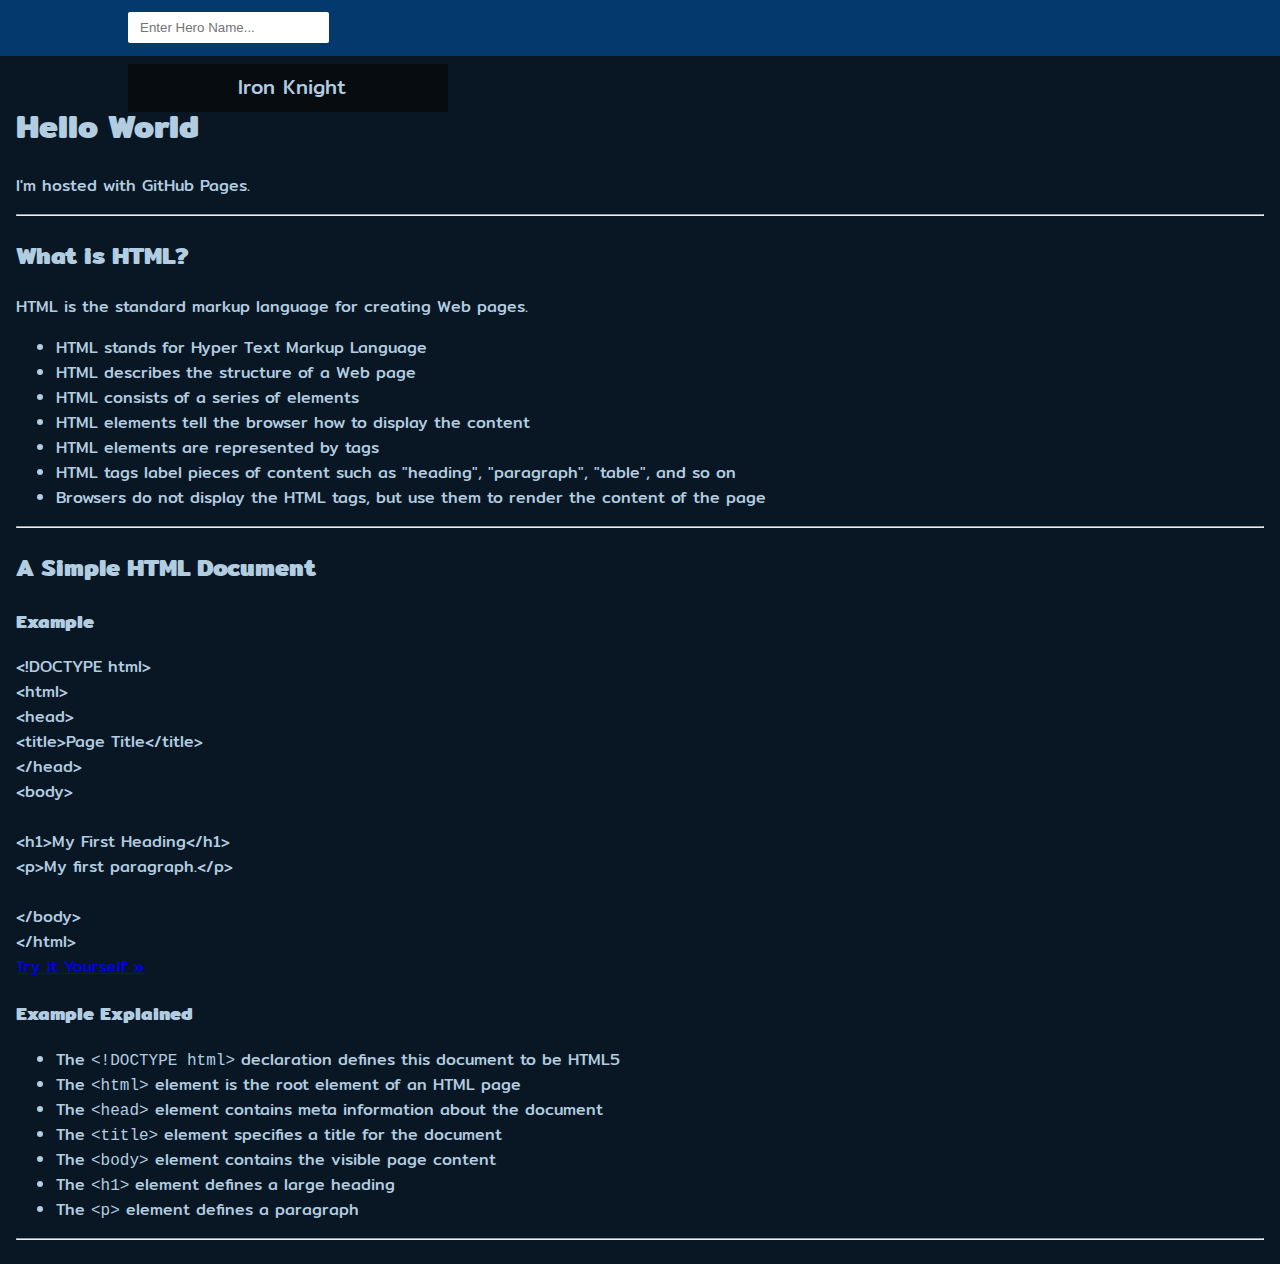
==== index.html @ 99d3cbf3 "test" ====
<!DOCTYPE html>
<head>

    <link rel="stylesheet" href="css/style.css">
    <link rel="stylesheet" href="https://fonts.googleapis.com/css?family=Mitr&display=swap" >
    <script src="js/jquery-3.4.1.js"></script>
    <script src="js/heroes.js"></script>
    
    


</head>


<html>
<body>
    <nav class="navbar">
        <div style="margin-left:8rem; height: 3rem;">
            <input type="text" autocomplete="off" name="heroName" id="heroName" placeholder="Enter Hero Name..." onkeyup="populateHeroes(this)" style=" top:25%; position: relative; padding: 0.5rem 0.75rem; border: 0px solid; border-radius: 2px; ">
        </div>
        <div id="resultsContainer">
            <ul class="heroResults">
                <li class="resultsList">
                    <a class="resultsImg" style="background: url(https://sites.google.com/site/llsthum/img.jpg) 0px 0px;"></a>
                    <a class="resultsTxt">Iron Knight</a>
                </li>

            </ul>
        
        </div>
        <script>$("#resultsContainer").hide();</script>
    </nav>
    
    <main>
        <h1>Hello World</h1>
        <p>I'm hosted with GitHub Pages.</p>

        <div>
            <hr>

<h2>What is HTML?</h2>
<p>HTML is the standard markup language for creating Web pages.</p>
<ul>
<li>HTML stands for Hyper Text Markup Language</li>
  <li>HTML describes the structure of a Web page</li>
  <li>HTML consists of a series of elements</li>
  <li>HTML elements tell the browser how to display the content</li>
  <li>HTML elements are represented by tags</li>
  <li>HTML tags label pieces of content such as &quot;heading&quot;, &quot;paragraph&quot;, &quot;table&quot;, and so on</li>
  <li>Browsers do not display the HTML tags, but use them to render the content of the page</li>
</ul>
<hr>

<h2>A Simple HTML Document</h2>
<div class="w3-example">
<h3>Example</h3>
<div class="w3-code notranslate htmlHigh">
 &lt;!DOCTYPE html&gt;<br>
&lt;html&gt;<br>&lt;head&gt;<br>&lt;title&gt;Page Title&lt;/title&gt;<br>
 &lt;/head&gt;<br>
&lt;body&gt;<br><br>&lt;h1&gt;My First Heading&lt;/h1&gt;<br>&lt;p&gt;My first paragraph.&lt;/p&gt;<br><br>
    &lt;/body&gt;<br>&lt;/html&gt;
</div>
<a target="_blank" href="tryit.asp?filename=tryhtml_intro" class="w3-btn w3-margin-bottom">Try it Yourself &raquo;</a>
</div>
<h3>Example Explained</h3>
<ul>
<li>The <code class="w3-codespan">&lt;!DOCTYPE html&gt;</code> declaration defines this document to be HTML5</li>
<li>The <code class="w3-codespan">&lt;html&gt;</code> element is the root element of an HTML 
page</li>
 <li>The <code class="w3-codespan">&lt;head&gt;</code> element contains meta information about the document</li>
 <li>The <code class="w3-codespan">&lt;title&gt;</code> element specifies a title for the document</li>
 <li>The <code class="w3-codespan">&lt;body&gt;</code> element contains the visible page content</li>
 <li>The <code class="w3-codespan">&lt;h1&gt;</code> element defines a large heading</li>
 <li>The <code class="w3-codespan">&lt;p&gt;</code> element defines a paragraph</li>
</ul>
<hr>
        </div>
        </main>

</body>

</html>
---- css/style.css ----
:root {
    font-size: 16px;
    font-family: 'Mitr';
    --text-primary:#6497b1;
    --text-secondary:#b3cde0;
    --bg-pimary:#03396c;
    --bg-secondary: #091724;
}

body {
    color: #b3cde0;
    background-color :#091724;
    margin: 0;
    padding: 0;
}

main {
    margin-top: 4rem;
    padding: 1rem;
}

.navbar {
    top: 0;
    height: 3.5rem;
    width: 100%;
    position: fixed;
    background-color: var(--bg-pimary);
    z-index: 1;
}

#resultsContainer {
    position: relative;
    z-index: 600;
    margin-top: 0rem;
    margin-left: 8rem;
    max-width: 20rem;
    background-color: #070c11;
}

.heroResults {

    list-style-type: none;
    max-width: 20rem;
    

    

}

.resultsImg {
    z-index: 700;
    padding-bottom: 0;
    height: 48px;
    width: 48px;
    display: inline-block;
    vertical-align: -18px;
    position: relative;
}

.resultsTxt {
    position: relative;
    margin-left: 1rem;
    font-size: 20px;
}

.resultsList {
    margin-bottom: 5px;
    display: block;
}
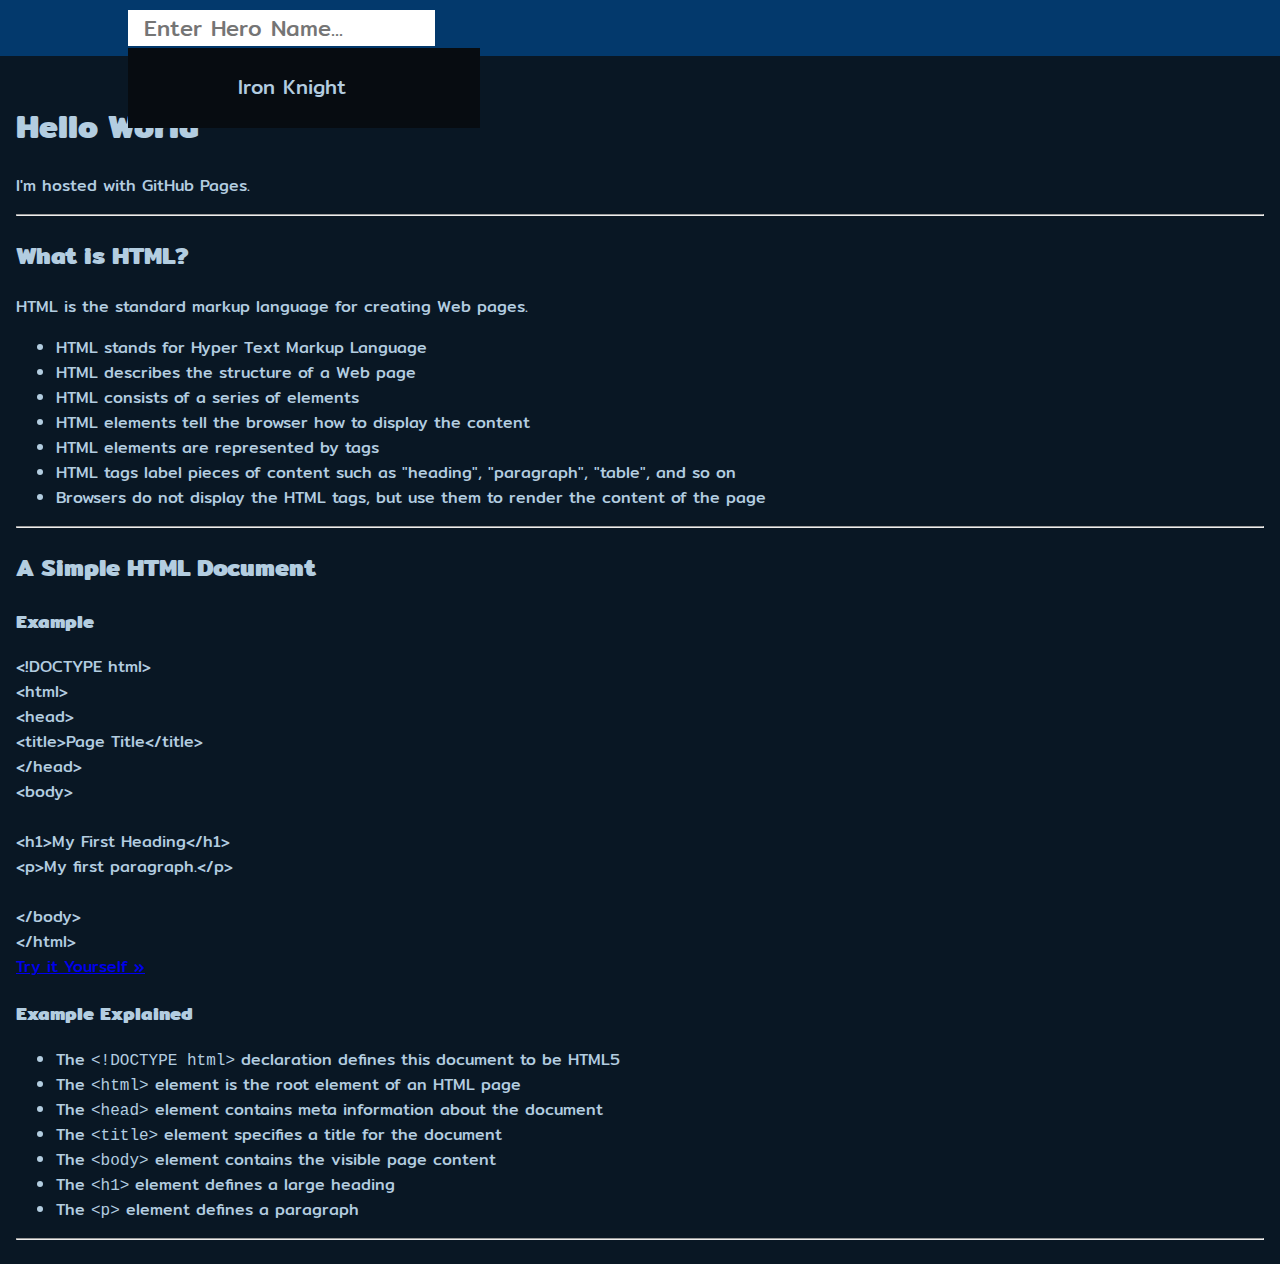
==== commit 98fe2603: "test" ====
--- a/index.html
+++ b/index.html
@@ -16,7 +16,7 @@
 <body>
     <nav class="navbar">
         <div style="margin-left:8rem; height: 3rem;">
-            <input type="text" autocomplete="off" name="heroName" id="heroName" placeholder="Enter Hero Name..." onkeyup="populateHeroes(this)" style=" top:25%; position: relative; padding: 0.5rem 0.75rem; border: 0px solid; border-radius: 2px; ">
+            <input class="heroInput" type="text" autocomplete="off" name="heroName" id="heroName" placeholder="Enter Hero Name..." onkeyup="populateHeroes(this)">
         </div>
         <div id="resultsContainer">
             <ul class="heroResults">
--- a/css/style.css
+++ b/css/style.css
@@ -28,23 +28,29 @@
     z-index: 1;
 }
 
+.heroInput {
+    margin-top: 0.6rem;
+    font-family: 'Mitr';
+    font-size: 22px;    
+    border: none;
+    padding-left: 1rem;
+}
+
 #resultsContainer {
     position: relative;
     z-index: 600;
-    margin-top: 0rem;
     margin-left: 8rem;
-    max-width: 20rem;
+    width: 22rem;
+
+    max-height: 30rem;
     background-color: #070c11;
+    overflow: scroll;
 }
 
 .heroResults {
 
     list-style-type: none;
-    max-width: 20rem;
     
-
-    
-
 }
 
 .resultsImg {
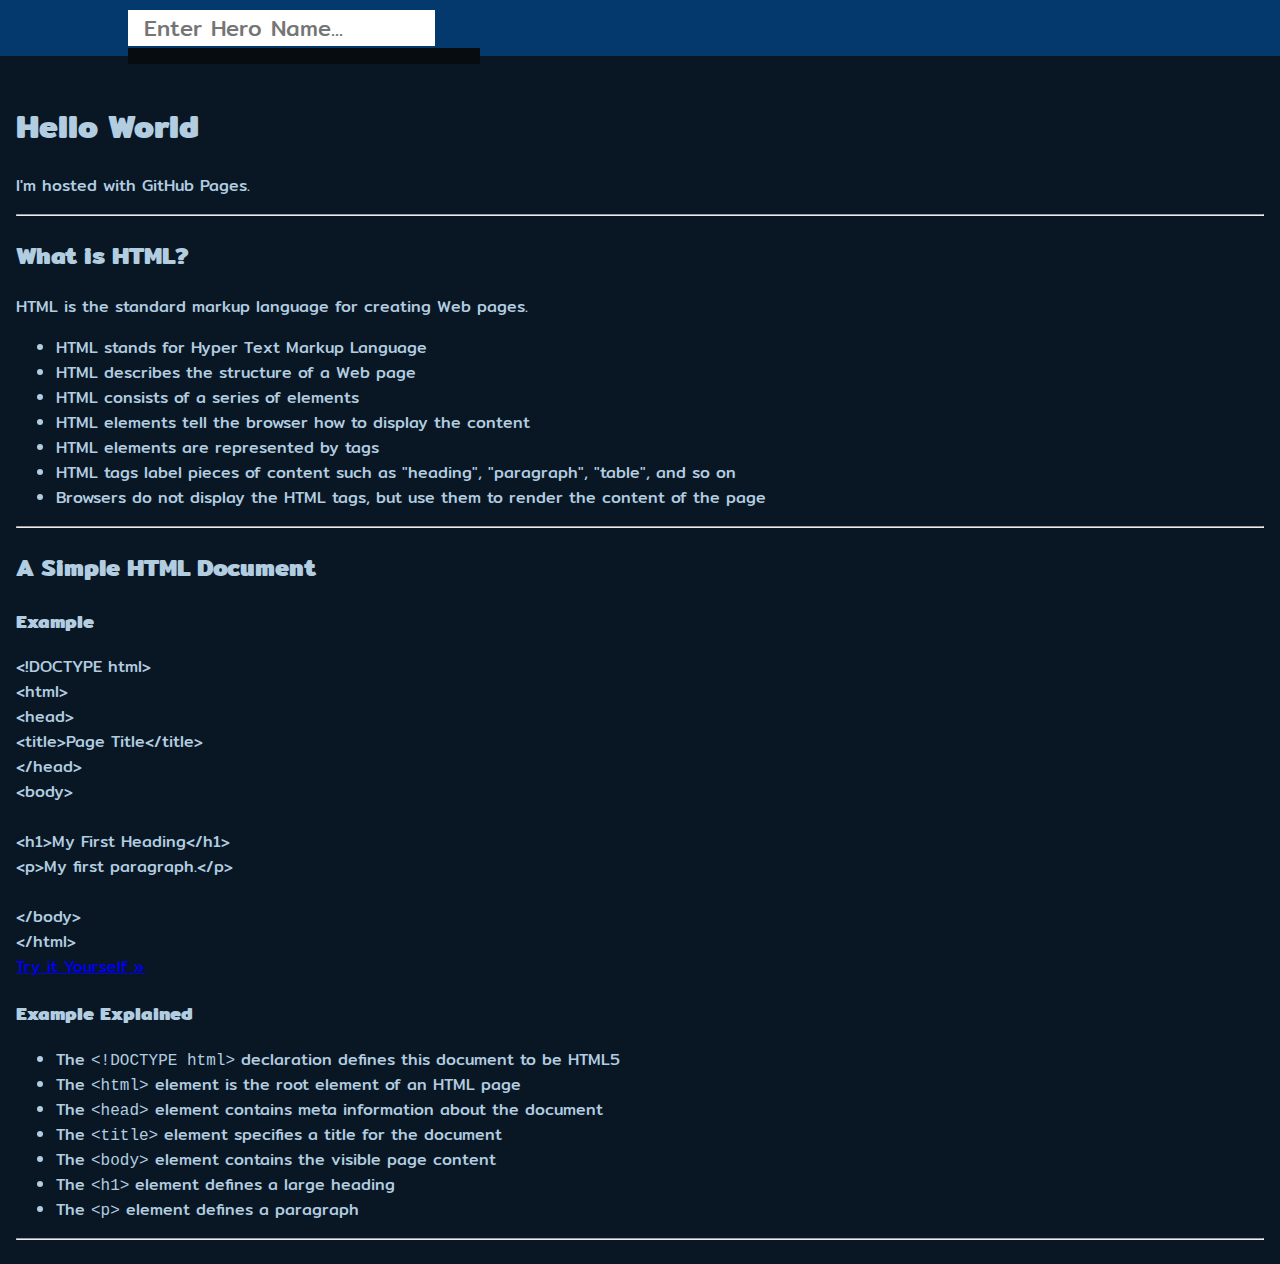
==== commit d4b08cbf: "Update index.html" ====
--- a/index.html
+++ b/index.html
@@ -20,10 +20,7 @@
         </div>
         <div id="resultsContainer">
             <ul class="heroResults">
-                <li class="resultsList">
-                    <a class="resultsImg" style="background: url(https://sites.google.com/site/llsthum/img.jpg) 0px 0px;"></a>
-                    <a class="resultsTxt">Iron Knight</a>
-                </li>
+                
 
             </ul>
         
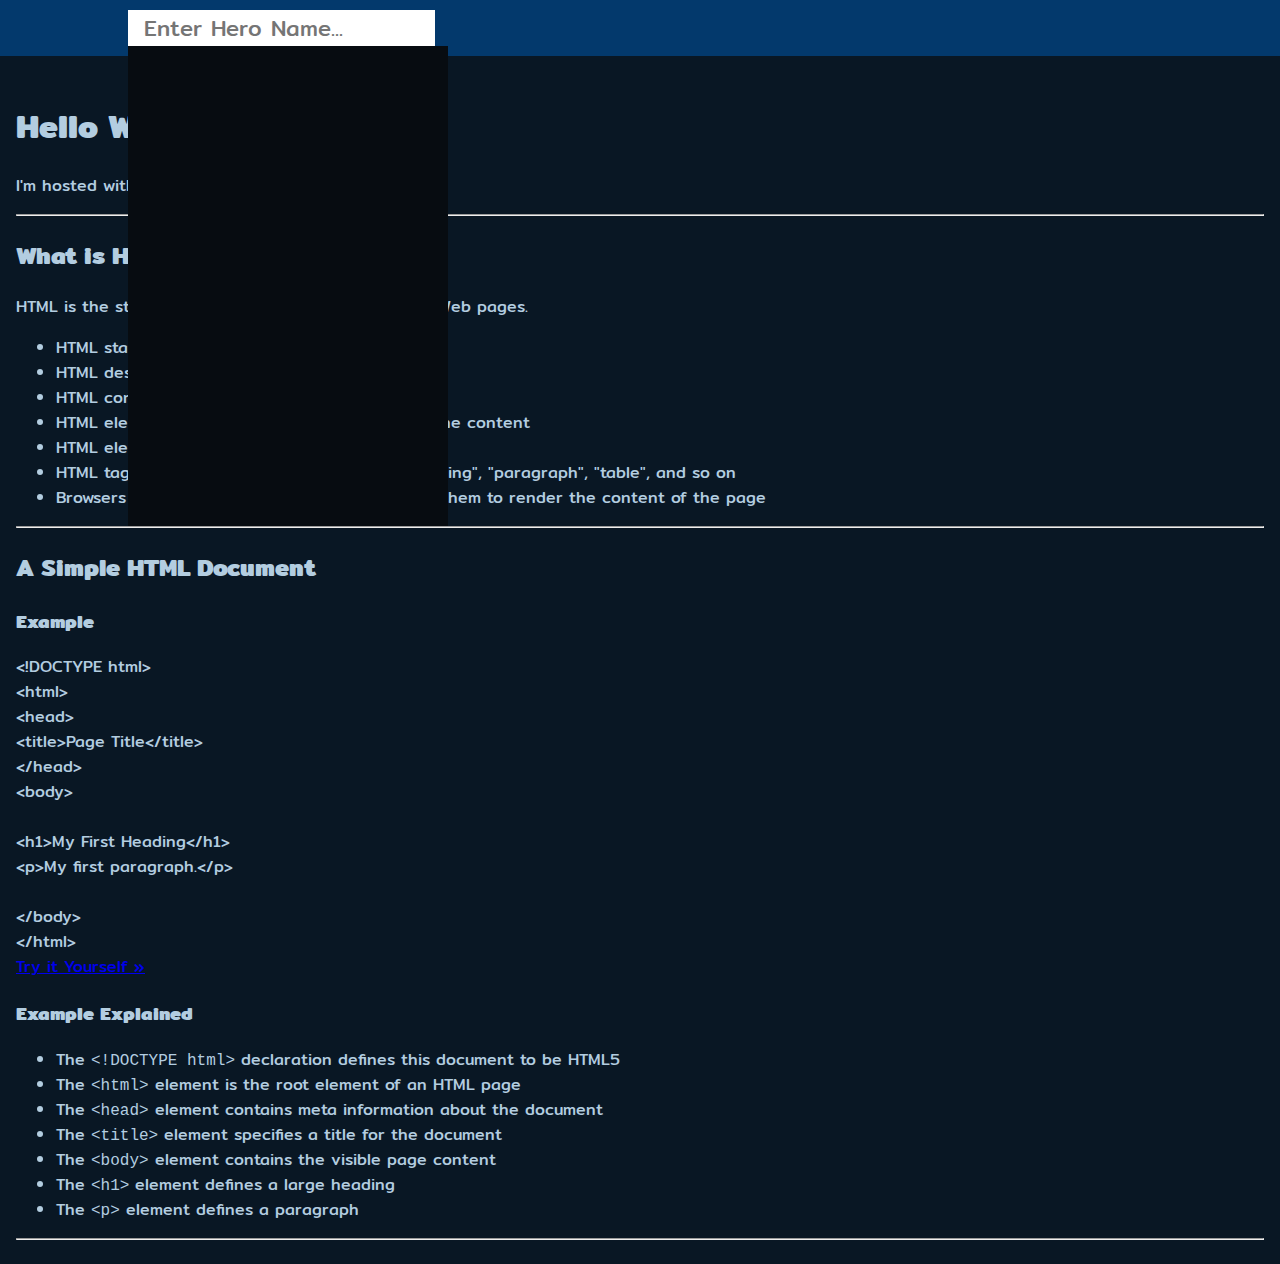
==== commit 0239049e: "search redesign w/ animation" ====
--- a/index.html
+++ b/index.html
@@ -16,19 +16,17 @@
 <body>
     <nav class="navbar">
         <div style="margin-left:8rem; height: 3rem;">
-            <input class="heroInput" type="text" autocomplete="off" name="heroName" id="heroName" placeholder="Enter Hero Name..." onkeyup="populateHeroes(this)">
+            <input class="heroInput" type="text" autocomplete="off" name="heroName" id="heroName" placeholder="Enter Hero Name..." onkeyup="filterHeroes(this)" >
+            <div id="resultsContainer">
+
+            </div>
         </div>
-        <div id="resultsContainer">
-            <ul class="heroResults">
-                
-
-            </ul>
         
-        </div>
         <script>$("#resultsContainer").hide();</script>
     </nav>
     
     <main>
+        
         <h1>Hello World</h1>
         <p>I'm hosted with GitHub Pages.</p>
 
--- a/css/style.css
+++ b/css/style.css
@@ -39,12 +39,11 @@
 #resultsContainer {
     position: relative;
     z-index: 600;
-    margin-left: 8rem;
-    width: 22rem;
-
-    max-height: 30rem;
+    width: 20rem;
+    height: 30rem;
     background-color: #070c11;
-    overflow: scroll;
+    overflow-y: scroll;
+    overflow-x: hidden;
 }
 
 .heroResults {
@@ -58,6 +57,7 @@
     padding-bottom: 0;
     height: 48px;
     width: 48px;
+    margin-left: 5px;
     display: inline-block;
     vertical-align: -18px;
     position: relative;
@@ -67,9 +67,18 @@
     position: relative;
     margin-left: 1rem;
     font-size: 20px;
+    display: inline;
 }
 
 .resultsList {
     margin-bottom: 5px;
     display: block;
+}
+
+.txt {
+    color: var(--text-primary);
+}
+
+.hlTxt {
+    color: darkorange;
 }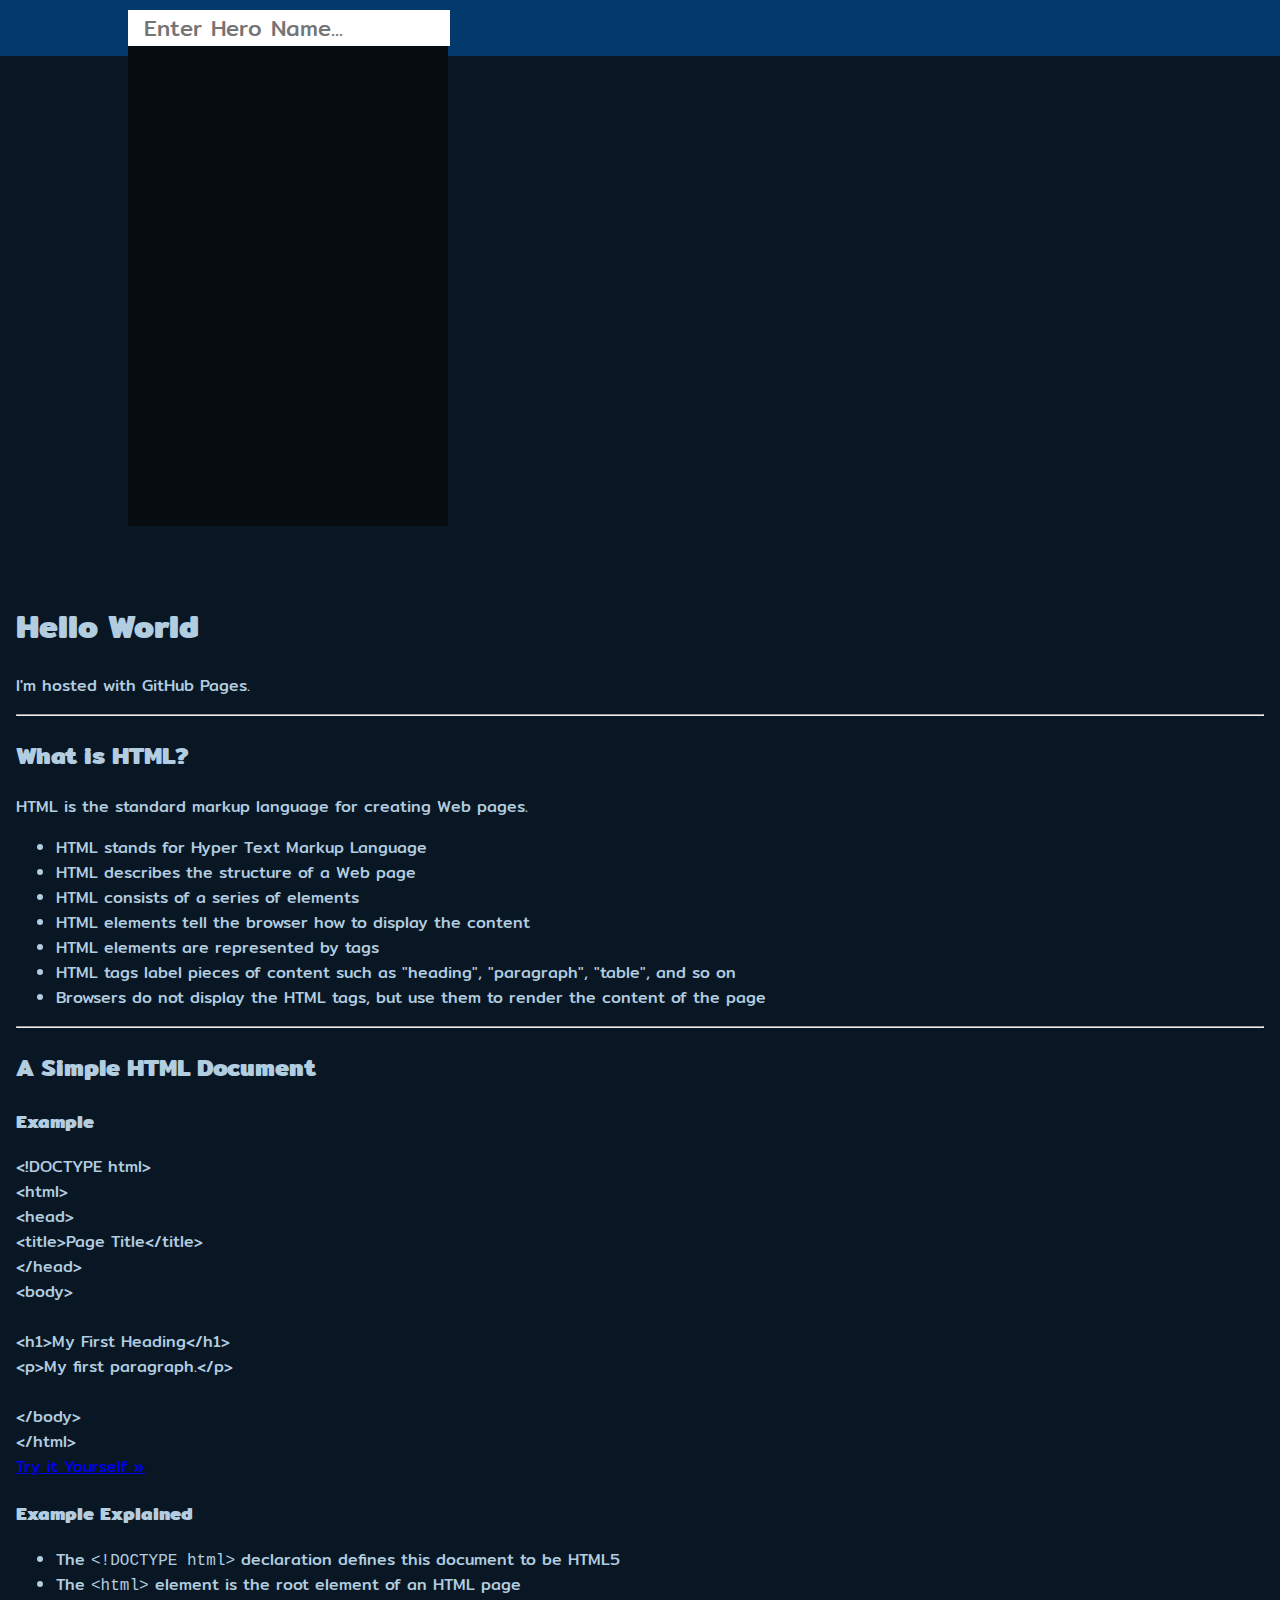
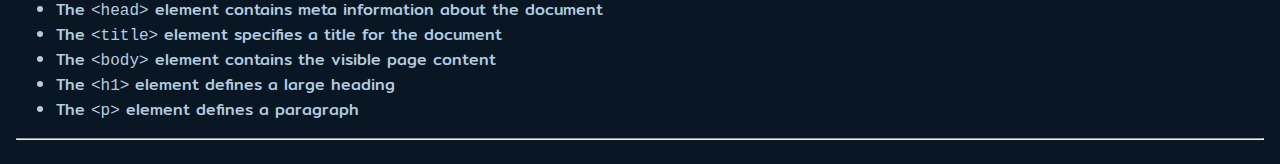
==== commit 957b42ff: "update json" ====
--- a/index.html
+++ b/index.html
@@ -26,6 +26,7 @@
     </nav>
     
     <main>
+        <div id="heroImg" style="background-image: url('img/heroes sprite/001_M.png');"></div>
         
         <h1>Hello World</h1>
         <p>I'm hosted with GitHub Pages.</p>
--- a/css/style.css
+++ b/css/style.css
@@ -1,15 +1,15 @@
 :root {
     font-size: 16px;
     font-family: 'Mitr';
-    --text-primary:#6497b1;
-    --text-secondary:#b3cde0;
-    --bg-pimary:#03396c;
+    --text-primary: #6497b1;
+    --text-secondary: #b3cde0;
+    --bg-pimary: #03396c;
     --bg-secondary: #091724;
 }
 
 body {
     color: #b3cde0;
-    background-color :#091724;
+    background-color: #091724;
     margin: 0;
     padding: 0;
 }
@@ -31,9 +31,10 @@
 .heroInput {
     margin-top: 0.6rem;
     font-family: 'Mitr';
-    font-size: 22px;    
+    font-size: 22px;
     border: none;
     padding-left: 1rem;
+    width: 19rem;
 }
 
 #resultsContainer {
@@ -42,19 +43,17 @@
     width: 20rem;
     height: 30rem;
     background-color: #070c11;
+    
     overflow-y: scroll;
     overflow-x: hidden;
 }
 
-.heroResults {
-
-    list-style-type: none;
-    
+#resultsContainer :hover{
+    background-color:var(--bg-pimary);
 }
 
+
 .resultsImg {
-    z-index: 700;
-    padding-bottom: 0;
     height: 48px;
     width: 48px;
     margin-left: 5px;
@@ -70,9 +69,14 @@
     display: inline;
 }
 
-.resultsList {
+.result{
     margin-bottom: 5px;
     display: block;
+    cursor: pointer;
+}
+
+.result :hover {
+    cursor: pointer;
 }
 
 .txt {
@@ -81,4 +85,27 @@
 
 .hlTxt {
     color: darkorange;
+}
+
+::-webkit-scrollbar {
+    width: 5px;
+}
+
+::-webkit-scrollbar-track {
+
+    background: #555;
+  }
+  
+  ::-webkit-scrollbar-thumb {
+    background: #888;
+  }
+  
+  ::-webkit-scrollbar-thumb:hover {
+    background: #f1f1f1;
+  }
+
+  #heroImg {
+    height:500px; 
+    background-repeat:no-repeat;
+    background-position:center center;
 }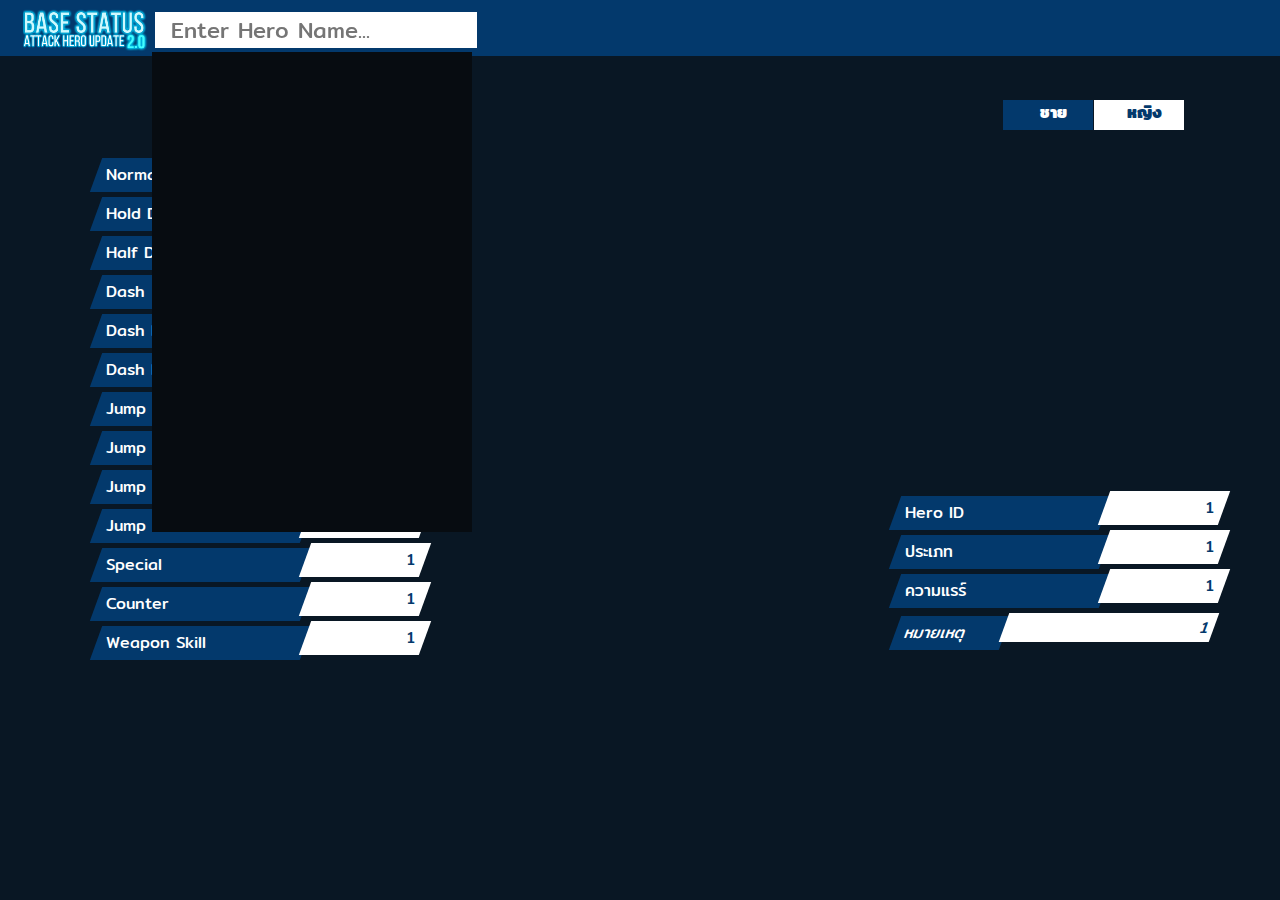
==== commit 8e93adb9: "update ui" ====
--- a/index.html
+++ b/index.html
@@ -15,7 +15,10 @@
 <html>
 <body>
     <nav class="navbar">
-        <div style="margin-left:8rem; height: 3rem;">
+        <div style="margin-left:1rem; height: 3rem;">
+            <div id="logoContainer">
+                <img src="img/logo.png">
+            </div>
             <input class="heroInput" type="text" autocomplete="off" name="heroName" id="heroName" placeholder="Enter Hero Name..." onkeyup="filterHeroes(this)" >
             <div id="resultsContainer">
 
@@ -26,53 +29,125 @@
     </nav>
     
     <main>
-        <div id="heroImg" style="background-image: url('img/heroes sprite/001_M.png');"></div>
+        <div id="heroImg" style="background-image: url('img/heroes sprite/001_M.png');">
+            <div id="nameContainer">
+                <a id="heroFace" style="background: url(../img/heroFace.jpg) 0px 0px; background-size: cover;"></a>
+                <div>
+                    <a class="heroType">normal</a>
+                    <a class="heroRarit">normal</a>
+                    <a class="heroNameContainer">ironKnight</a>
+
+                </div>
+                    
+               
+            </div>
+            <div id="genderContainer">
+                <div class="gender">
+                    <a class="men active" onclick="switchGender('m')">ชาย</a>
+                    <a class="women" onclick="switchGender('w')">หญิง</a>
+                </div>
+            </div>          
+
+            <div id="movesContainer">
+                <div class="damageContainer d">
+                    <a><p>Normal Attack (D)</p></a>
+                    <a class="damage d"><p>1</p></a>
+                </div>
+
+                <div class="damageContainer hold_d">
+                    <a><p>Hold D</p></a>
+                    <a class="damage"><p>1</p></a>
+                </div>
+
+                <div class="damageContainer half_d">
+                    <a><p>Half D</p></a>
+                    <a class="damage"><p>1</p></a>
+                </div>
+
+                <div class="damageContainer dash">
+                    <a><p>Dash</p></a>
+                    <a class="damage"><p>1</p></a>
+                </div>
+
+                <div class="damageContainer dash_half_d">
+                    <a><p>Dash Half D</p></a>
+                    <a class="damage"><p>1</p></a>
+                </div>
+
+                <div class="damageContainer dash_hold_d">
+                    <a><p>Dash Hold D</p></a>
+                    <a class="damage"><p>1</p></a>
+                </div>
+                
+                <div class="damageContainer air_d">
+                    <a><p>Jump D</p></a>
+                    <a class="damage"><p>1</p></a>
+                </div>
+
+                <div class="damageContainer air_half_d">
+                    <a><p>Jump Half D</p></a>
+                    <a class="damage"><p>1</p></a>
+                </div>
+
+                <div class="damageContainer air_hold_d">
+                    <a><p>Jump Hold D</p></a>
+                    <a class="damage"><p>1</p></a>
+                </div>
+
+                <div class="damageContainer air_dash">
+                    <a><p>Jump Dash</p></a>
+                    <a class="damage"><p>1</p></a>
+                </div>
+
+                <div class="damageContainer special">
+                    <a><p>Special</p></a>
+                    <a class="damage"><p>1</p></a>
+                </div>
+
+                <div class="damageContainer counter">
+                    <a><p>Counter</p></a>
+                    <a class="damage"><p>1</p></a>
+                </div>
+
+                <div class="damageContainer sd">
+                    <a><p>Weapon Skill</p></a>
+                    <a class="damage"><p>1</p></a>
+                </div>
+
+
+    
+    
+    
+            </div>
+            <div id="infoContainer">
+
+                
+                <div class="infoContainer id">
+                    <a><p>Hero ID</p></a>
+                    <a class="info"><p>1</p></a>
+                </div>
+
+                <div class="infoContainer type">
+                    <a><p>ประเภท</p></a>
+                    <a class="info"><p>1</p></a>
+                </div>
+
+                <div class="infoContainer rarity">
+                    <a><p>ความแรร์</p></a>
+                    <a class="info"><p>1</p></a>
+                </div>
+
+                <div class="infoContainer note">
+                    <a><p>หมายเหตุ</p></a>
+                    <a class="info"><p>1</p></a>
+                </div>
+            </div>
         
-        <h1>Hello World</h1>
-        <p>I'm hosted with GitHub Pages.</p>
+        
+        </div>
+        
+        
 
-        <div>
-            <hr>
-
-<h2>What is HTML?</h2>
-<p>HTML is the standard markup language for creating Web pages.</p>
-<ul>
-<li>HTML stands for Hyper Text Markup Language</li>
-  <li>HTML describes the structure of a Web page</li>
-  <li>HTML consists of a series of elements</li>
-  <li>HTML elements tell the browser how to display the content</li>
-  <li>HTML elements are represented by tags</li>
-  <li>HTML tags label pieces of content such as &quot;heading&quot;, &quot;paragraph&quot;, &quot;table&quot;, and so on</li>
-  <li>Browsers do not display the HTML tags, but use them to render the content of the page</li>
-</ul>
-<hr>
-
-<h2>A Simple HTML Document</h2>
-<div class="w3-example">
-<h3>Example</h3>
-<div class="w3-code notranslate htmlHigh">
- &lt;!DOCTYPE html&gt;<br>
-&lt;html&gt;<br>&lt;head&gt;<br>&lt;title&gt;Page Title&lt;/title&gt;<br>
- &lt;/head&gt;<br>
-&lt;body&gt;<br><br>&lt;h1&gt;My First Heading&lt;/h1&gt;<br>&lt;p&gt;My first paragraph.&lt;/p&gt;<br><br>
-    &lt;/body&gt;<br>&lt;/html&gt;
-</div>
-<a target="_blank" href="tryit.asp?filename=tryhtml_intro" class="w3-btn w3-margin-bottom">Try it Yourself &raquo;</a>
-</div>
-<h3>Example Explained</h3>
-<ul>
-<li>The <code class="w3-codespan">&lt;!DOCTYPE html&gt;</code> declaration defines this document to be HTML5</li>
-<li>The <code class="w3-codespan">&lt;html&gt;</code> element is the root element of an HTML 
-page</li>
- <li>The <code class="w3-codespan">&lt;head&gt;</code> element contains meta information about the document</li>
- <li>The <code class="w3-codespan">&lt;title&gt;</code> element specifies a title for the document</li>
- <li>The <code class="w3-codespan">&lt;body&gt;</code> element contains the visible page content</li>
- <li>The <code class="w3-codespan">&lt;h1&gt;</code> element defines a large heading</li>
- <li>The <code class="w3-codespan">&lt;p&gt;</code> element defines a paragraph</li>
-</ul>
-<hr>
-        </div>
-        </main>
 
 </body>
 
--- a/css/style.css
+++ b/css/style.css
@@ -12,6 +12,7 @@
     background-color: #091724;
     margin: 0;
     padding: 0;
+    overflow-x: hidden;
 }
 
 main {
@@ -27,8 +28,23 @@
     background-color: var(--bg-pimary);
     z-index: 1;
 }
+#logoContainer{
+    display: inline;
+    position: relative;
+    
+    
+}
+#logoContainer img{
+    height: 3.5rem;
+    margin-top: 2px;
+
+}
+
 
 .heroInput {
+    position: relative;
+    display: inline;
+    top:-1.25rem;
     margin-top: 0.6rem;
     font-family: 'Mitr';
     font-size: 22px;
@@ -42,6 +58,8 @@
     z-index: 600;
     width: 20rem;
     height: 30rem;
+    top: -1rem;
+    left: 8.5rem;
     background-color: #070c11;
     
     overflow-y: scroll;
@@ -105,7 +123,211 @@
   }
 
   #heroImg {
-    height:500px; 
+    margin-top:-20px;
+    height:600px; 
     background-repeat:no-repeat;
-    background-position:center center;
-}+    background-position:60% center;
+    position: relative;
+}
+
+#movesContainer{
+    position: absolute;
+    bottom: 0px;
+    left: 80px;
+    
+   
+    
+}
+
+.damageContainer a {
+	width: 200px;
+    height: 30px;
+    padding-top:4px;
+    padding-left:10px;
+    transform: skew(-20deg);
+    background: var(--bg-pimary);
+    color: white;
+    display:inline-block;
+    margin-top:5px;
+    
+}
+
+.damageContainer a.damage {
+    background:white;
+    color:var(--bg-pimary);
+    width: 100px;
+    text-align: right;
+    padding-right: 10px;
+    position: relative;
+    top:-5px;
+    margin-left: -7px;
+
+}
+
+.damageContainer a p{
+    margin:0;
+    transform: skew(20deg);
+}
+
+#nameContainer{
+    position: absolute;
+    left: 140px;
+    top:-20px;
+}
+
+
+
+ #heroFace{
+
+        height: 75px;
+        width: 75px;
+        margin-left: 5px;
+        display: inline-block;
+        vertical-align: -18px;
+        position: relative;
+        
+    
+}
+
+#nameContainer div{
+    display: inline-block;
+    margin-top: 100px;
+}
+#nameContainer div a{
+    display: block;
+}
+
+.heroType{
+    position: absolute;
+    background-color: var(--bg-pimary);
+    width: 80px;
+    border-radius: 1px;
+    text-align: center;
+    color: white;
+    top: 42px;
+
+}
+
+.heroRarit{
+    position: absolute;
+    left: 170px;
+    background-color: var(--bg-pimary);
+    width: 80px;
+    border-radius: 1px;
+    text-align: center;
+    color: white;
+    top: 42px;
+
+}
+.heroNameContainer{
+    position: absolute;
+    border-radius: 1px;
+    top: 65px;
+    margin-left: 5px;
+    padding: 2px 10px 2px 10px;
+    white-space: nowrap;
+    background-color: white;
+    color: var(--bg-pimary);
+    font-size: 30px;
+
+}
+
+#infoContainer{
+    position: absolute;
+    bottom: 10px;
+    right: 40px;
+}
+
+
+
+
+.infoContainer a {
+	width: 200px;
+    height: 30px;
+    padding-top:4px;
+    padding-left:10px;
+    transform: skew(-20deg);
+    background: var(--bg-pimary);
+    color: white;
+    display:inline-block;
+    margin-top:5px;
+    
+}
+
+.infoContainer a.info {
+    background:white;
+    color:var(--bg-pimary);
+    width: 100px;
+    text-align: right;
+    padding-right: 10px;
+    position: relative;
+    top:-5px;
+    margin-left: -7px;
+
+}
+
+.infoContainer a p{
+    margin:0;
+    transform: skew(20deg);
+}
+
+.infoContainer.note a {
+	width: 100px;
+    height: 30px;
+    padding-top:4px;
+    padding-left:10px;
+
+    margin-top:5px;
+    
+}
+
+.infoContainer.note a.info {
+    width: 200px;
+    height: unset;
+    text-align: right;
+    padding-right: 10px;
+    position: relative;
+    top:-5px;
+    padding:2px 5px 2px 5px;
+    margin-left: -7px;
+    margin-top:10px;
+    text-justify: inter-word;
+
+
+}
+
+.infoContainer.note a p{
+    margin:0;
+    transform: unset;
+}
+
+
+
+#genderContainer{
+    position: absolute;
+    right:80px;
+    top:40px;
+    margin-bottom: 10px;
+}
+
+
+.gender a{
+    width: 80px;
+    height: 30px;
+    padding:auto;
+
+    padding-left:10px;
+    display:inline-block;
+    text-align: center;
+    margin-left: -5px;;
+    background:white;
+    color:var(--bg-pimary);
+    font-size: 16;
+    font-weight: bold;
+}
+
+.gender a.active{
+    background: var(--bg-pimary);
+    color: white;
+}
+
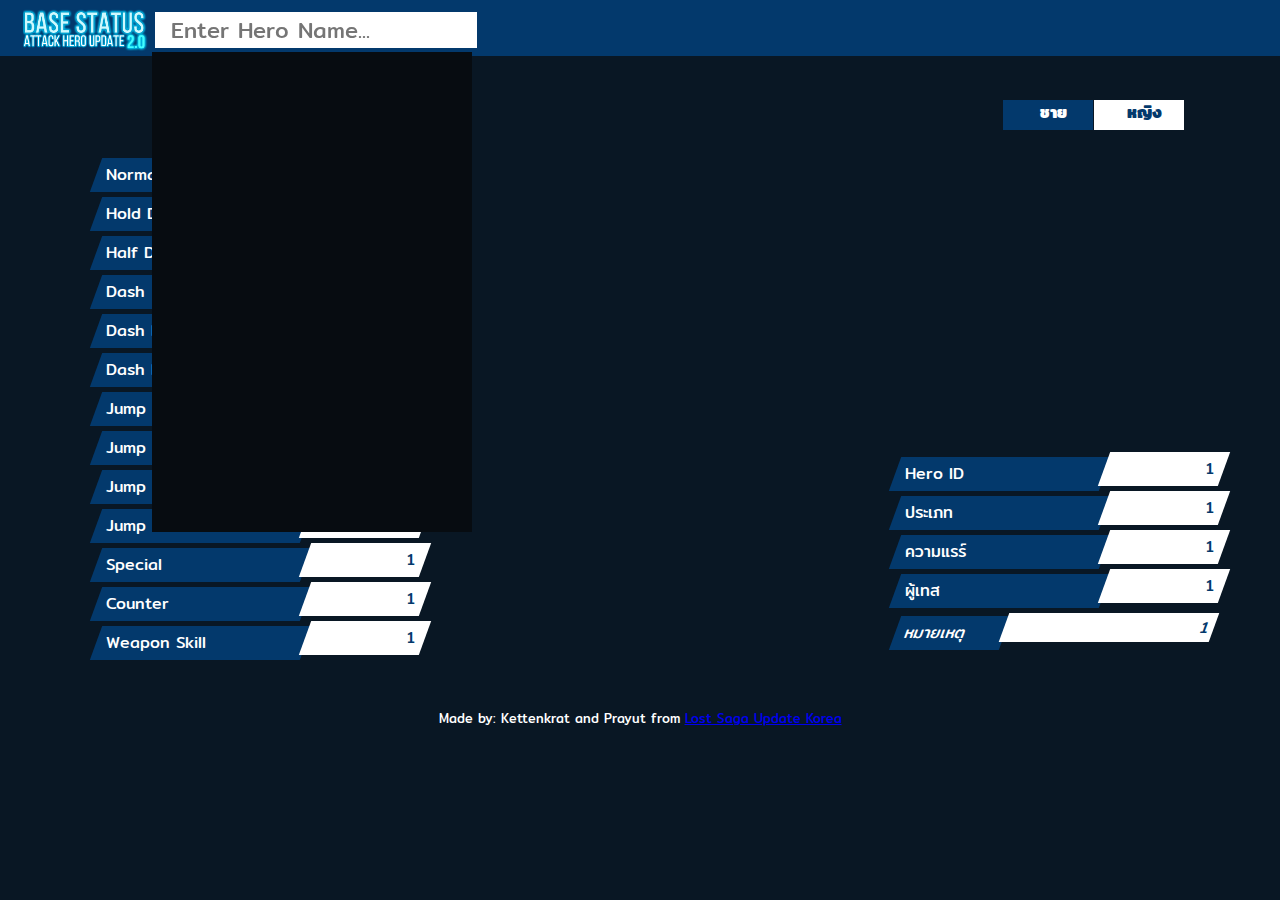
==== commit a1b2b86d: "added GTM" ====
--- a/index.html
+++ b/index.html
@@ -1,152 +1,263 @@
 <!DOCTYPE html>
+
 <head>
-
+    <title>Lost Saga Heroes Info</title>
     <link rel="stylesheet" href="css/style.css">
-    <link rel="stylesheet" href="https://fonts.googleapis.com/css?family=Mitr&display=swap" >
+    <link rel="stylesheet" href="https://fonts.googleapis.com/css?family=Mitr&display=swap">
     <script src="js/jquery-3.4.1.js"></script>
     <script src="js/heroes.js"></script>
-    
-    
+    <META HTTP-EQUIV="CACHE-CONTROL" CONTENT="NO-CACHE">
+
+    <!-- Google Tag Manager -->
+    <script>
+        (function (w, d, s, l, i) {
+            w[l] = w[l] || [];
+            w[l].push({
+                'gtm.start': new Date().getTime(),
+                event: 'gtm.js'
+            });
+            var f = d.getElementsByTagName(s)[0],
+                j = d.createElement(s),
+                dl = l != 'dataLayer' ? '&l=' + l : '';
+            j.async = true;
+            j.src =
+                'https://www.googletagmanager.com/gtm.js?id=' + i + dl;
+            f.parentNode.insertBefore(j, f);
+        })(window, document, 'script', 'dataLayer', 'GTM-W6TLBV8');
+    </script>
+    <!-- End Google Tag Manager -->
 
 
 </head>
 
 
 <html>
+
 <body>
+    <!-- Google Tag Manager (noscript) -->
+    <noscript><iframe src="https://www.googletagmanager.com/ns.html?id=GTM-W6TLBV8" height="0" width="0"
+            style="display:none;visibility:hidden"></iframe></noscript>
+    <!-- End Google Tag Manager (noscript) -->
+
     <nav class="navbar">
         <div style="margin-left:1rem; height: 3rem;">
             <div id="logoContainer">
                 <img src="img/logo.png">
             </div>
-            <input class="heroInput" type="text" autocomplete="off" name="heroName" id="heroName" placeholder="Enter Hero Name..." onkeyup="filterHeroes(this)" >
+            <input class="heroInput" type="text" autocomplete="off" name="heroName" id="heroName"
+                placeholder="Enter Hero Name..." onkeyup="filterHeroes(this)">
             <div id="resultsContainer">
 
             </div>
         </div>
-        
-        <script>$("#resultsContainer").hide();</script>
+
+        <script>
+            $("#resultsContainer").hide();
+        </script>
     </nav>
-    
+
     <main>
         <div id="heroImg" style="background-image: url('img/heroes sprite/001_M.png');">
             <div id="nameContainer">
-                <a id="heroFace" style="background: url(../img/heroFace.jpg) 0px 0px; background-size: cover;"></a>
+                <a id="heroFace" style="background: url(./img/heroFace.jpg) 0px 0px; background-size: cover;"></a>
                 <div>
                     <a class="heroType">normal</a>
                     <a class="heroRarit">normal</a>
                     <a class="heroNameContainer">ironKnight</a>
 
                 </div>
-                    
-               
+
+
             </div>
             <div id="genderContainer">
                 <div class="gender">
                     <a class="men active" onclick="switchGender('m')">ชาย</a>
                     <a class="women" onclick="switchGender('w')">หญิง</a>
                 </div>
-            </div>          
+            </div>
 
             <div id="movesContainer">
                 <div class="damageContainer d">
-                    <a><p>Normal Attack (D)</p></a>
-                    <a class="damage d"><p>1</p></a>
+                    <a>
+                        <p>Normal Attack (D)</p>
+                    </a>
+                    <a class="damage d">
+                        <p>1</p>
+                    </a>
                 </div>
 
                 <div class="damageContainer hold_d">
-                    <a><p>Hold D</p></a>
-                    <a class="damage"><p>1</p></a>
+                    <a>
+                        <p>Hold D</p>
+                    </a>
+                    <a class="damage">
+                        <p>1</p>
+                    </a>
                 </div>
 
                 <div class="damageContainer half_d">
-                    <a><p>Half D</p></a>
-                    <a class="damage"><p>1</p></a>
+                    <a>
+                        <p>Half D</p>
+                    </a>
+                    <a class="damage">
+                        <p>1</p>
+                    </a>
                 </div>
 
                 <div class="damageContainer dash">
-                    <a><p>Dash</p></a>
-                    <a class="damage"><p>1</p></a>
+                    <a>
+                        <p>Dash</p>
+                    </a>
+                    <a class="damage">
+                        <p>1</p>
+                    </a>
                 </div>
 
                 <div class="damageContainer dash_half_d">
-                    <a><p>Dash Half D</p></a>
-                    <a class="damage"><p>1</p></a>
+                    <a>
+                        <p>Dash Half D</p>
+                    </a>
+                    <a class="damage">
+                        <p>1</p>
+                    </a>
                 </div>
 
                 <div class="damageContainer dash_hold_d">
-                    <a><p>Dash Hold D</p></a>
-                    <a class="damage"><p>1</p></a>
-                </div>
-                
+                    <a>
+                        <p>Dash Hold D</p>
+                    </a>
+                    <a class="damage">
+                        <p>1</p>
+                    </a>
+                </div>
+
                 <div class="damageContainer air_d">
-                    <a><p>Jump D</p></a>
-                    <a class="damage"><p>1</p></a>
+                    <a>
+                        <p>Jump D</p>
+                    </a>
+                    <a class="damage">
+                        <p>1</p>
+                    </a>
                 </div>
 
                 <div class="damageContainer air_half_d">
-                    <a><p>Jump Half D</p></a>
-                    <a class="damage"><p>1</p></a>
+                    <a>
+                        <p>Jump Half D</p>
+                    </a>
+                    <a class="damage">
+                        <p>1</p>
+                    </a>
                 </div>
 
                 <div class="damageContainer air_hold_d">
-                    <a><p>Jump Hold D</p></a>
-                    <a class="damage"><p>1</p></a>
+                    <a>
+                        <p>Jump Hold D</p>
+                    </a>
+                    <a class="damage">
+                        <p>1</p>
+                    </a>
                 </div>
 
                 <div class="damageContainer air_dash">
-                    <a><p>Jump Dash</p></a>
-                    <a class="damage"><p>1</p></a>
+                    <a>
+                        <p>Jump Dash</p>
+                    </a>
+                    <a class="damage">
+                        <p>1</p>
+                    </a>
                 </div>
 
                 <div class="damageContainer special">
-                    <a><p>Special</p></a>
-                    <a class="damage"><p>1</p></a>
+                    <a>
+                        <p>Special</p>
+                    </a>
+                    <a class="damage">
+                        <p>1</p>
+                    </a>
                 </div>
 
                 <div class="damageContainer counter">
-                    <a><p>Counter</p></a>
-                    <a class="damage"><p>1</p></a>
+                    <a>
+                        <p>Counter</p>
+                    </a>
+                    <a class="damage">
+                        <p>1</p>
+                    </a>
                 </div>
 
                 <div class="damageContainer sd">
-                    <a><p>Weapon Skill</p></a>
-                    <a class="damage"><p>1</p></a>
-                </div>
-
-
-    
-    
-    
+                    <a>
+                        <p>Weapon Skill</p>
+                    </a>
+                    <a class="damage">
+                        <p>1</p>
+                    </a>
+                </div>
+
+
+
+
+
             </div>
             <div id="infoContainer">
 
-                
+
                 <div class="infoContainer id">
-                    <a><p>Hero ID</p></a>
-                    <a class="info"><p>1</p></a>
+                    <a>
+                        <p>Hero ID</p>
+                    </a>
+                    <a class="info">
+                        <p>1</p>
+                    </a>
                 </div>
 
                 <div class="infoContainer type">
-                    <a><p>ประเภท</p></a>
-                    <a class="info"><p>1</p></a>
+                    <a>
+                        <p>ประเภท</p>
+                    </a>
+                    <a class="info">
+                        <p>1</p>
+                    </a>
                 </div>
 
                 <div class="infoContainer rarity">
-                    <a><p>ความแรร์</p></a>
-                    <a class="info"><p>1</p></a>
+                    <a>
+                        <p>ความแรร์</p>
+                    </a>
+                    <a class="info">
+                        <p>1</p>
+                    </a>
+                </div>
+
+                <div class="infoContainer tester">
+                    <a>
+                        <p>ผู้เทส</p>
+                    </a>
+                    <a class="info">
+                        <p>1</p>
+                    </a>
                 </div>
 
                 <div class="infoContainer note">
-                    <a><p>หมายเหตุ</p></a>
-                    <a class="info"><p>1</p></a>
-                </div>
-            </div>
-        
-        
+                    <a>
+                        <p>หมายเหตุ</p>
+                    </a>
+                    <a class="info">
+                        <p>1</p>
+                    </a>
+                </div>
+            </div>
+
+
+
         </div>
-        
-        
+
+        <div style="text-align: center; margin-top: 3rem; font-size: 0.8rem; color:white;">
+            <a>Made by: Kettenkrat and Prayut from </a>
+            <a href="https://www.facebook.com/LostSagaUpateKorea">Lost Saga Update Korea</a>
+        </div>
+
+
 
 
 </body>
